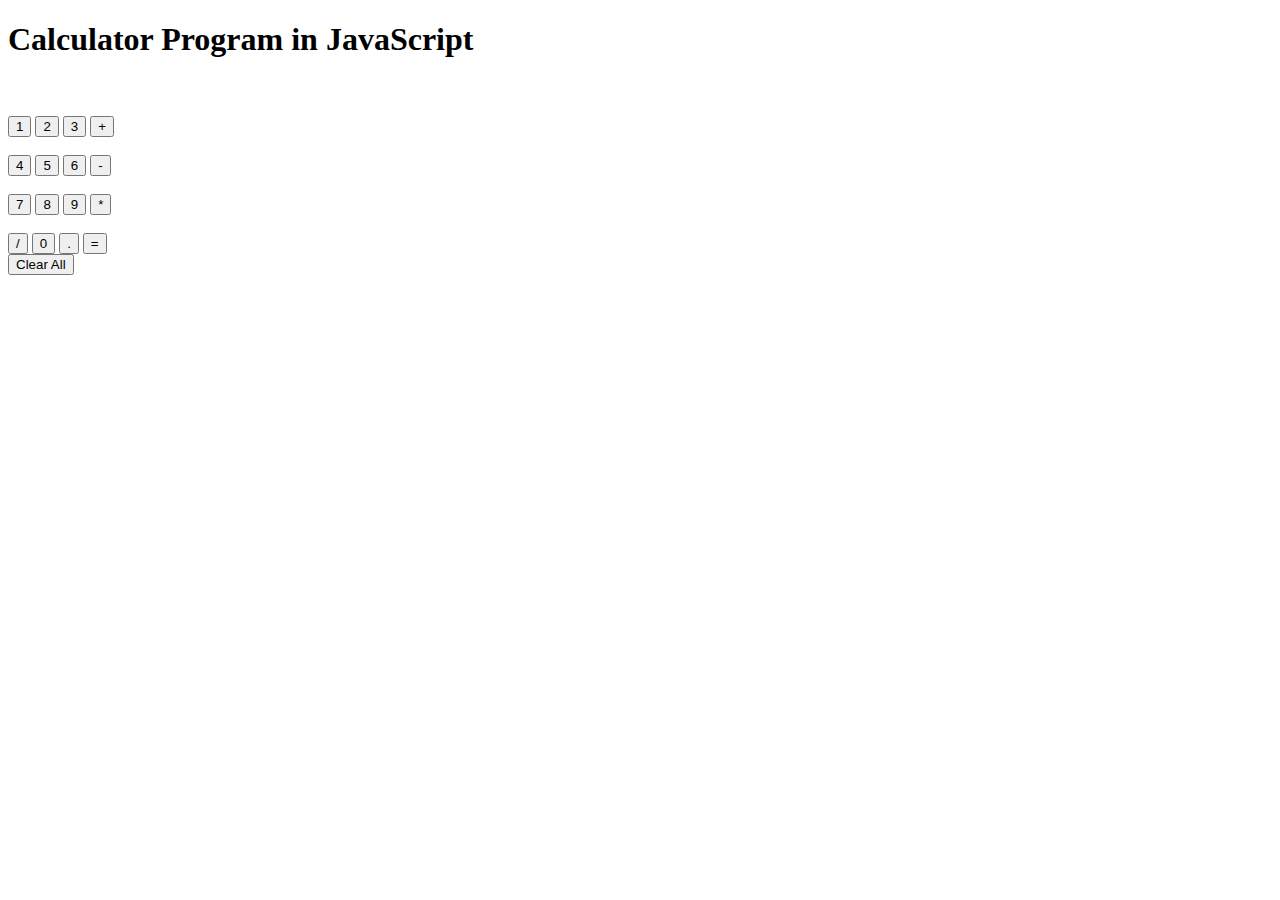
==== calculator.html @ 892daba3 "Multiple Digits Operation Successfull" ====
<!DOCTYPE html>  
<html lang = "en">  
<head>  
<title> JavaScript Calculator </title>
<link rel="stylesheet" href="calculator.css">  
</head>  
<body>  
<h1> Calculator Program in JavaScript </h1>  
<div class= "formstyle">   
      
    <!-- This input box shows the button pressed by the user in calculator. -->  
 <div id="calc" name="answer" style="text-align: end; font-size: 50px; margin: 1px;"></div> <br> <br>  
  <!-- Display the calculator button on the screen. -->  
  <!-- onclick() function display the number prsses by the user. -->  
  <input type = "button" value = "1" >  
  <input type = "button" value = "2" >  
  <input type = "button" value = "3" >  
   <button class="button" id="+">+</button> 
  <br> <br>  
    
  <input type = "button" value = "4" >  
  <input type = "button" value = "5" >  
  <input type = "button" value = "6" >  
  <button id="-" class="button">-</button> 
  <br> <br>  
    
  <input type = "button" value = "7" >  
  <input type = "button" value = "8" >  
  <input type = "button" value = "9" >  
  <button class="button" id="*">*</button>
  <br> <br>  
    
  <button class="button" id="/">/</button>  
  <input type = "button" value = "0" >  
    <input type = "button" value = "." >  
    <!-- When we click on the '=' button, the onclick() shows the sum results on the calculator screen. -->  
  <button id="=" onclick="equalButton()">=</button>
  <br>   
  <!-- Display the Cancel button and erase all data entered by the user. -->  
    <button onclick="location.reload()" class="clear">Clear All</button>
  <br>   
    
</div>  
<script src="calculator.js"></script>
</body>  
</html>
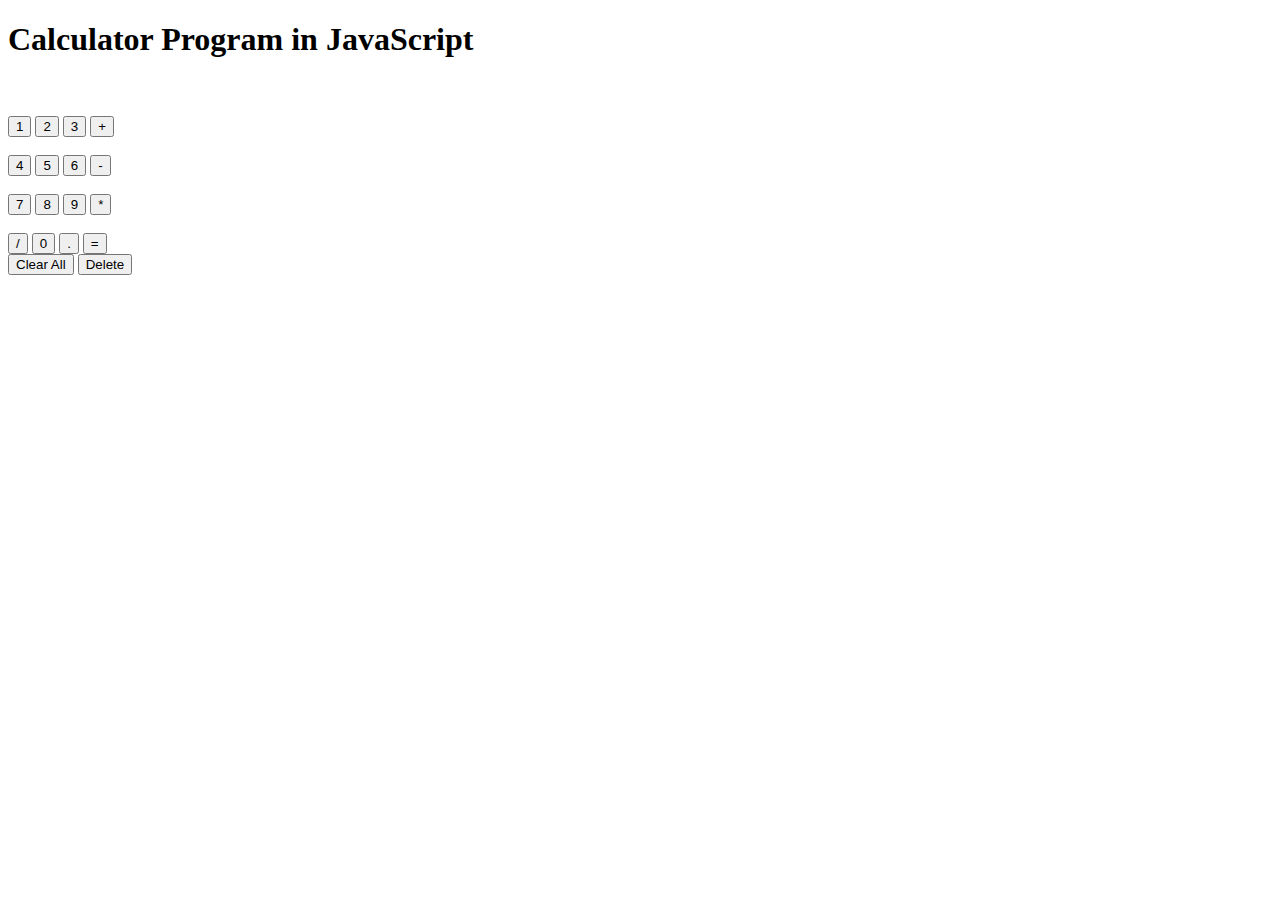
==== commit d04f37ec: "Added delete button and fixed divsion by 0" ====
--- a/calculator.html
+++ b/calculator.html
@@ -38,7 +38,8 @@
   <button id="=" onclick="equalButton()">=</button>
   <br>   
   <!-- Display the Cancel button and erase all data entered by the user. -->  
-    <button onclick="location.reload()" class="clear">Clear All</button>
+    <button onclick="clearAll()" class="clear">Clear All</button>
+    <button onclick="deleteButton()">Delete</button>
   <br>   
     
 </div>  
